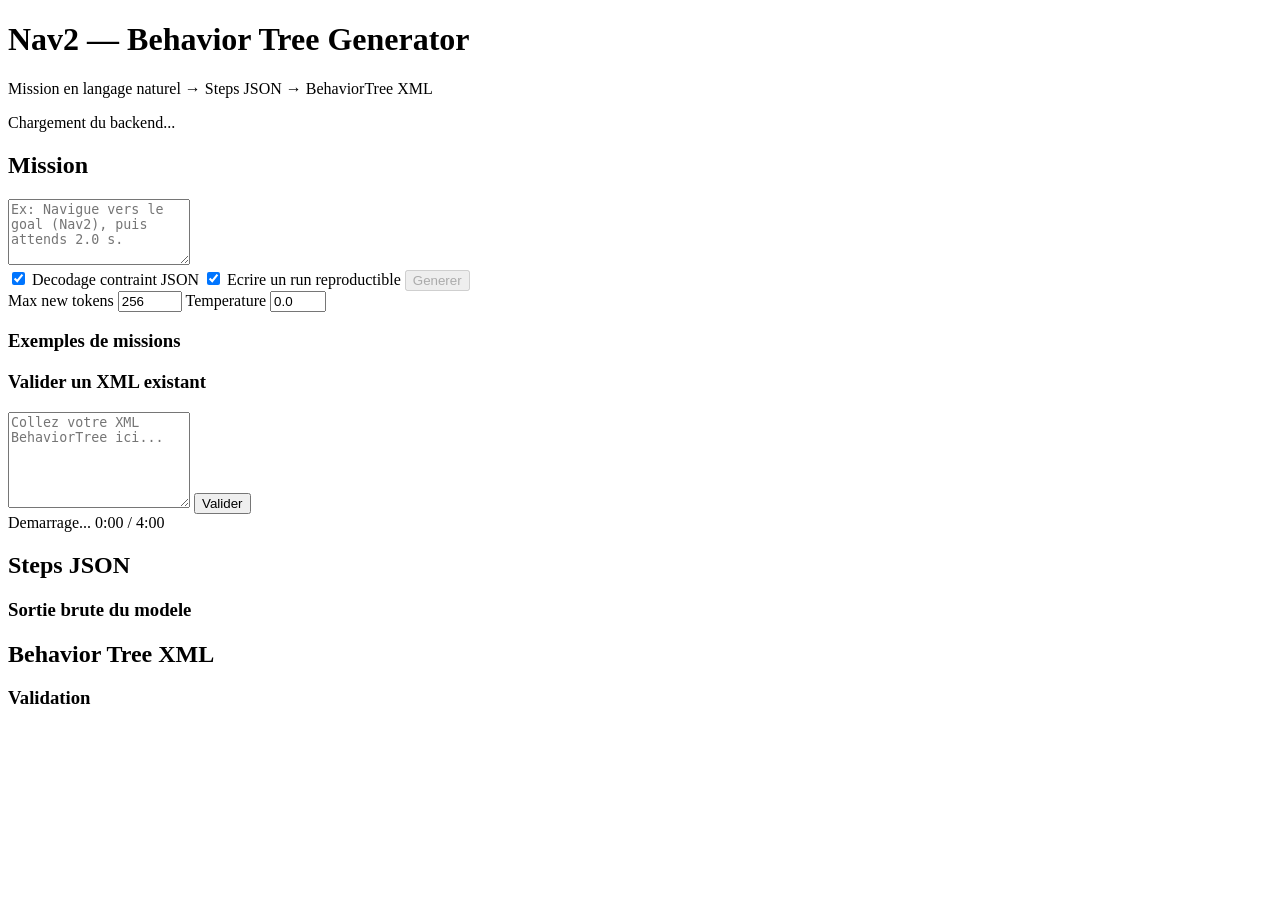
==== webapp/nav2/templates/index.html @ 02c90375 "Create offline-safe Nav2 webapp package Package the standalone Nav2 webapp without shipping LoRA art" ====
<!DOCTYPE html>
<html lang="fr">
<head>
    <meta charset="UTF-8">
    <meta name="viewport" content="width=device-width, initial-scale=1.0">
    <title>Nav2 — BT Generator</title>
    <link rel="stylesheet" href="/static/style.css">
</head>
<body>
    <header>
        <h1>Nav2 — Behavior Tree Generator</h1>
        <p class="subtitle">Mission en langage naturel &rarr; Steps JSON &rarr; BehaviorTree XML</p>
        <div id="model-status" class="status-badge loading">Chargement du backend...</div>
    </header>

    <main>
        <section class="input-panel">
            <h2>Mission</h2>
            <textarea id="mission" rows="4" placeholder="Ex: Navigue vers le goal (Nav2), puis attends 2.0 s."></textarea>

            <div class="controls">
                <label class="checkbox-label">
                    <input type="checkbox" id="use-constraint" checked>
                    Decodage contraint JSON
                </label>
                <label class="checkbox-label">
                    <input type="checkbox" id="write-run" checked>
                    Ecrire un run reproductible
                </label>
                <button id="btn-generate" onclick="generate()" disabled>Generer</button>
            </div>

            <div class="nav2-options">
                <label>
                    Max new tokens
                    <input type="number" id="max-new-tokens" value="256" min="32" max="1024">
                </label>
                <label>
                    Temperature
                    <input type="number" id="temperature" value="0.0" step="0.1" min="0" max="1.5">
                </label>
            </div>

            <div class="examples">
                <h3>Exemples de missions</h3>
                <div id="example-list"></div>
            </div>

            <div class="validate-section">
                <h3>Valider un XML existant</h3>
                <textarea id="xml-input" rows="6" placeholder="Collez votre XML BehaviorTree ici..."></textarea>
                <button onclick="validateOnly()">Valider</button>
            </div>
        </section>

        <section class="output-panel">
            <div id="loading" class="hidden">
                <div class="progress-container">
                    <div class="progress-bar" id="progress-bar"></div>
                </div>
                <div class="progress-info">
                    <span id="progress-text">Demarrage...</span>
                    <span id="progress-timer">0:00 / 4:00</span>
                </div>
            </div>

            <div id="result" class="hidden">
                <div id="run-dir" class="run-dir hidden"></div>

                <div id="steps-panel" class="hidden">
                    <h2>Steps JSON</h2>
                    <pre><code id="steps-output"></code></pre>
                </div>

                <div id="raw-steps-panel" class="hidden">
                    <h3>Sortie brute du modele</h3>
                    <pre><code id="raw-steps-output"></code></pre>
                </div>

                <h2>Behavior Tree XML</h2>
                <div class="gen-time" id="gen-time"></div>
                <pre><code id="xml-output"></code></pre>

                <div class="validation-panel" id="validation-panel">
                    <h3>Validation</h3>
                    <div class="score-section">
                        <div class="score-bar-container">
                            <div class="score-bar" id="score-bar"></div>
                        </div>
                        <span class="score-value" id="score-value"></span>
                        <span class="status-badge" id="valid-badge"></span>
                    </div>
                    <div id="warnings-list" class="hidden"></div>
                    <div id="errors-list" class="hidden"></div>
                </div>
            </div>
        </section>
    </main>

    <script src="/static/app.js"></script>
</body>
</html>
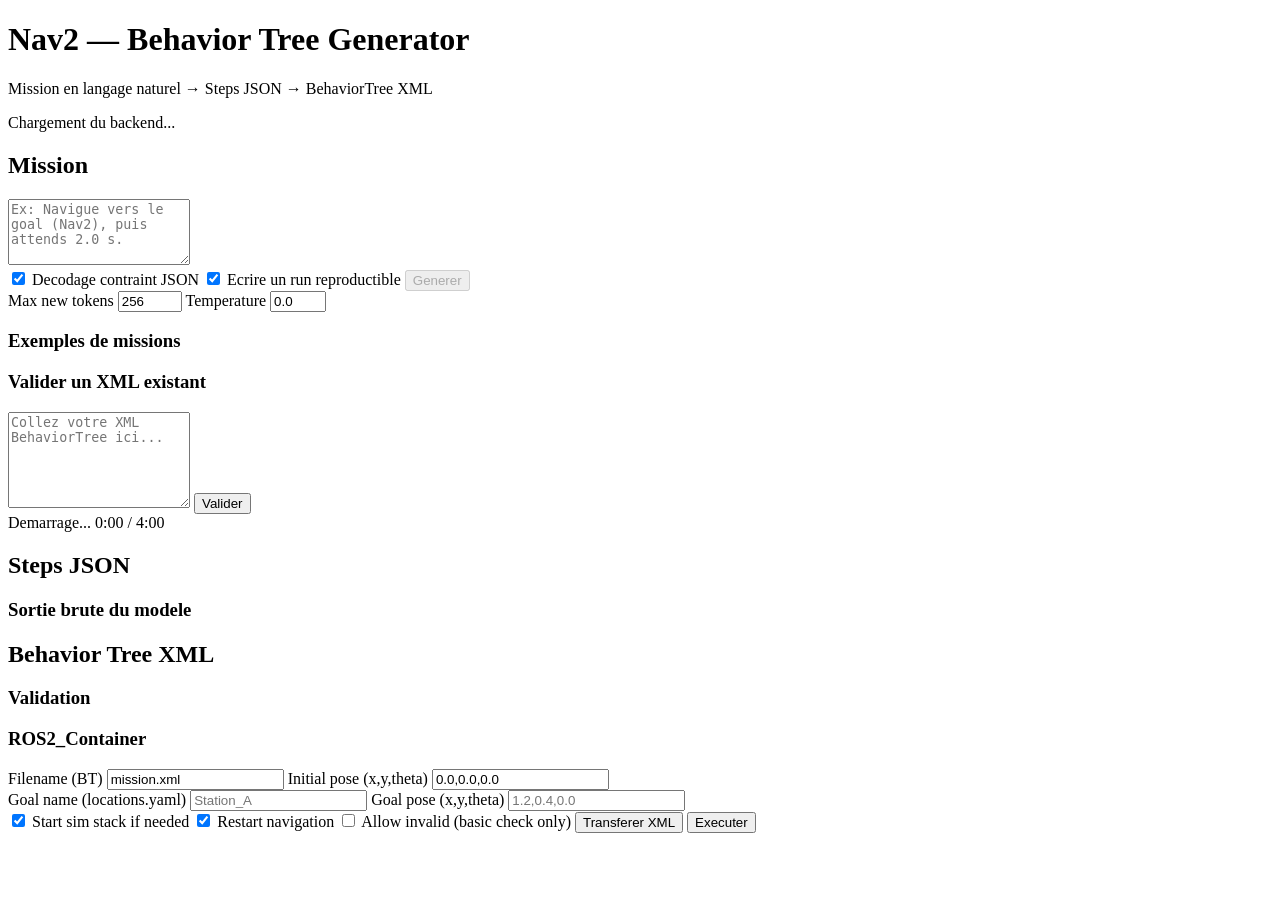
==== commit b3ca6279: "Add remote inference support and ROS2 integration to Nav2 webapp" ====
--- a/webapp/nav2/templates/index.html
+++ b/webapp/nav2/templates/index.html
@@ -93,6 +93,50 @@
                     <div id="warnings-list" class="hidden"></div>
                     <div id="errors-list" class="hidden"></div>
                 </div>
+
+                <div class="validation-panel" id="ros2-panel">
+                    <h3>ROS2_Container</h3>
+                    <div class="nav2-options">
+                        <label>
+                            Filename (BT)
+                            <input type="text" id="ros2-filename" value="mission.xml" placeholder="mission.xml">
+                        </label>
+                        <label>
+                            Initial pose (x,y,theta)
+                            <input type="text" id="ros2-initial-pose" value="0.0,0.0,0.0" placeholder="0.0,0.0,0.0">
+                        </label>
+                    </div>
+
+                    <div class="nav2-options">
+                        <label>
+                            Goal name (locations.yaml)
+                            <input type="text" id="ros2-goal-name" placeholder="Station_A">
+                        </label>
+                        <label>
+                            Goal pose (x,y,theta)
+                            <input type="text" id="ros2-goal-pose" placeholder="1.2,0.4,0.0">
+                        </label>
+                    </div>
+
+                    <div class="controls">
+                        <label class="checkbox-label">
+                            <input type="checkbox" id="ros2-start-stack" checked>
+                            Start sim stack if needed
+                        </label>
+                        <label class="checkbox-label">
+                            <input type="checkbox" id="ros2-restart-nav" checked>
+                            Restart navigation
+                        </label>
+                        <label class="checkbox-label">
+                            <input type="checkbox" id="ros2-allow-invalid">
+                            Allow invalid (basic check only)
+                        </label>
+                        <button onclick="transferToRos2()">Transferer XML</button>
+                        <button onclick="executeOnRos2()">Executer</button>
+                    </div>
+
+                    <pre class="hidden" id="ros2-output-pre"><code id="ros2-output"></code></pre>
+                </div>
             </div>
         </section>
     </main>
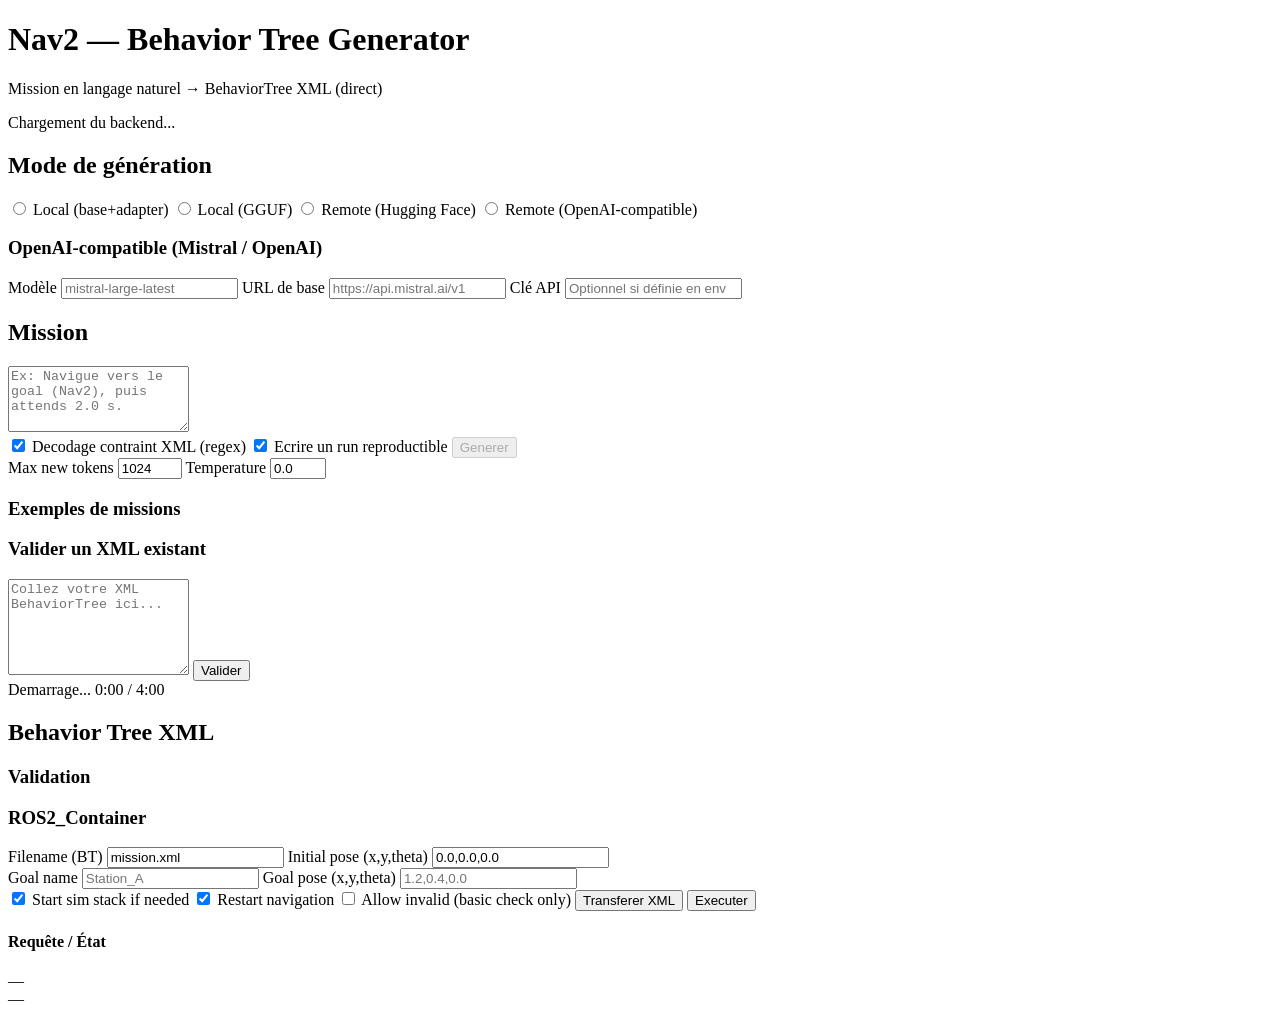
==== commit bab83d44: "Rename Nav2_XML to Nav2" ====
--- a/webapp/nav2/templates/index.html
+++ b/webapp/nav2/templates/index.html
@@ -3,25 +3,65 @@
 <head>
     <meta charset="UTF-8">
     <meta name="viewport" content="width=device-width, initial-scale=1.0">
-    <title>Nav2 — BT Generator</title>
+    <title>Nav2 — BT Generator (XML direct)</title>
     <link rel="stylesheet" href="/static/style.css">
 </head>
 <body>
     <header>
         <h1>Nav2 — Behavior Tree Generator</h1>
-        <p class="subtitle">Mission en langage naturel &rarr; Steps JSON &rarr; BehaviorTree XML</p>
+        <p class="subtitle">Mission en langage naturel &rarr; BehaviorTree XML (direct)</p>
         <div id="model-status" class="status-badge loading">Chargement du backend...</div>
     </header>
 
     <main>
         <section class="input-panel">
+            <h2>Mode de génération</h2>
+            <div id="mode-selector" class="mode-selector">
+                <label class="mode-option">
+                    <input type="radio" name="gen-mode" value="lora" id="mode-lora">
+                    <span class="mode-label">Local (base+adapter)</span>
+                    <span class="mode-reason" id="mode-reason-lora"></span>
+                </label>
+                <label class="mode-option">
+                    <input type="radio" name="gen-mode" value="gguf" id="mode-gguf">
+                    <span class="mode-label">Local (GGUF)</span>
+                    <span class="mode-reason" id="mode-reason-gguf"></span>
+                </label>
+                <label class="mode-option">
+                    <input type="radio" name="gen-mode" value="remote" id="mode-remote">
+                    <span class="mode-label">Remote (Hugging Face)</span>
+                    <span class="mode-reason" id="mode-reason-remote"></span>
+                </label>
+                <label class="mode-option">
+                    <input type="radio" name="gen-mode" value="openai" id="mode-openai">
+                    <span class="mode-label">Remote (OpenAI-compatible)</span>
+                    <span class="mode-reason" id="mode-reason-openai"></span>
+                </label>
+            </div>
+
+            <div id="openai-options" class="openai-options hidden">
+                <h3>OpenAI-compatible (Mistral / OpenAI)</h3>
+                <label>
+                    Modèle
+                    <input type="text" id="openai-model" placeholder="mistral-large-latest">
+                </label>
+                <label>
+                    URL de base
+                    <input type="text" id="openai-base-url" placeholder="https://api.mistral.ai/v1">
+                </label>
+                <label>
+                    Clé API
+                    <input type="password" id="openai-api-key" placeholder="Optionnel si définie en env">
+                </label>
+            </div>
+
             <h2>Mission</h2>
             <textarea id="mission" rows="4" placeholder="Ex: Navigue vers le goal (Nav2), puis attends 2.0 s."></textarea>
 
             <div class="controls">
                 <label class="checkbox-label">
                     <input type="checkbox" id="use-constraint" checked>
-                    Decodage contraint JSON
+                    Decodage contraint XML (regex)
                 </label>
                 <label class="checkbox-label">
                     <input type="checkbox" id="write-run" checked>
@@ -33,7 +73,7 @@
             <div class="nav2-options">
                 <label>
                     Max new tokens
-                    <input type="number" id="max-new-tokens" value="256" min="32" max="1024">
+                    <input type="number" id="max-new-tokens" value="1024" min="128" max="2048">
                 </label>
                 <label>
                     Temperature
@@ -67,19 +107,11 @@
             <div id="result" class="hidden">
                 <div id="run-dir" class="run-dir hidden"></div>
 
-                <div id="steps-panel" class="hidden">
-                    <h2>Steps JSON</h2>
-                    <pre><code id="steps-output"></code></pre>
-                </div>
-
-                <div id="raw-steps-panel" class="hidden">
-                    <h3>Sortie brute du modele</h3>
-                    <pre><code id="raw-steps-output"></code></pre>
-                </div>
-
                 <h2>Behavior Tree XML</h2>
                 <div class="gen-time" id="gen-time"></div>
-                <pre><code id="xml-output"></code></pre>
+                <div class="xml-output-wrapper">
+                    <pre><code id="xml-output"></code></pre>
+                </div>
 
                 <div class="validation-panel" id="validation-panel">
                     <h3>Validation</h3>
@@ -109,7 +141,7 @@
 
                     <div class="nav2-options">
                         <label>
-                            Goal name (locations.yaml)
+                            Goal name
                             <input type="text" id="ros2-goal-name" placeholder="Station_A">
                         </label>
                         <label>
@@ -135,7 +167,15 @@
                         <button onclick="executeOnRos2()">Executer</button>
                     </div>
 
-                    <pre class="hidden" id="ros2-output-pre"><code id="ros2-output"></code></pre>
+                    <div class="request-log-panel" id="ros2-request-log">
+                        <h4>Requête / État</h4>
+                        <div class="request-log-line" id="ros2-request-line">—</div>
+                        <div class="request-log-status" id="ros2-request-status">—</div>
+                    </div>
+
+                    <div class="xml-output-wrapper hidden" id="ros2-output-wrapper">
+                        <pre id="ros2-output-pre"><code id="ros2-output"></code></pre>
+                    </div>
                 </div>
             </div>
         </section>
@@ -144,3 +184,4 @@
     <script src="/static/app.js"></script>
 </body>
 </html>
+
